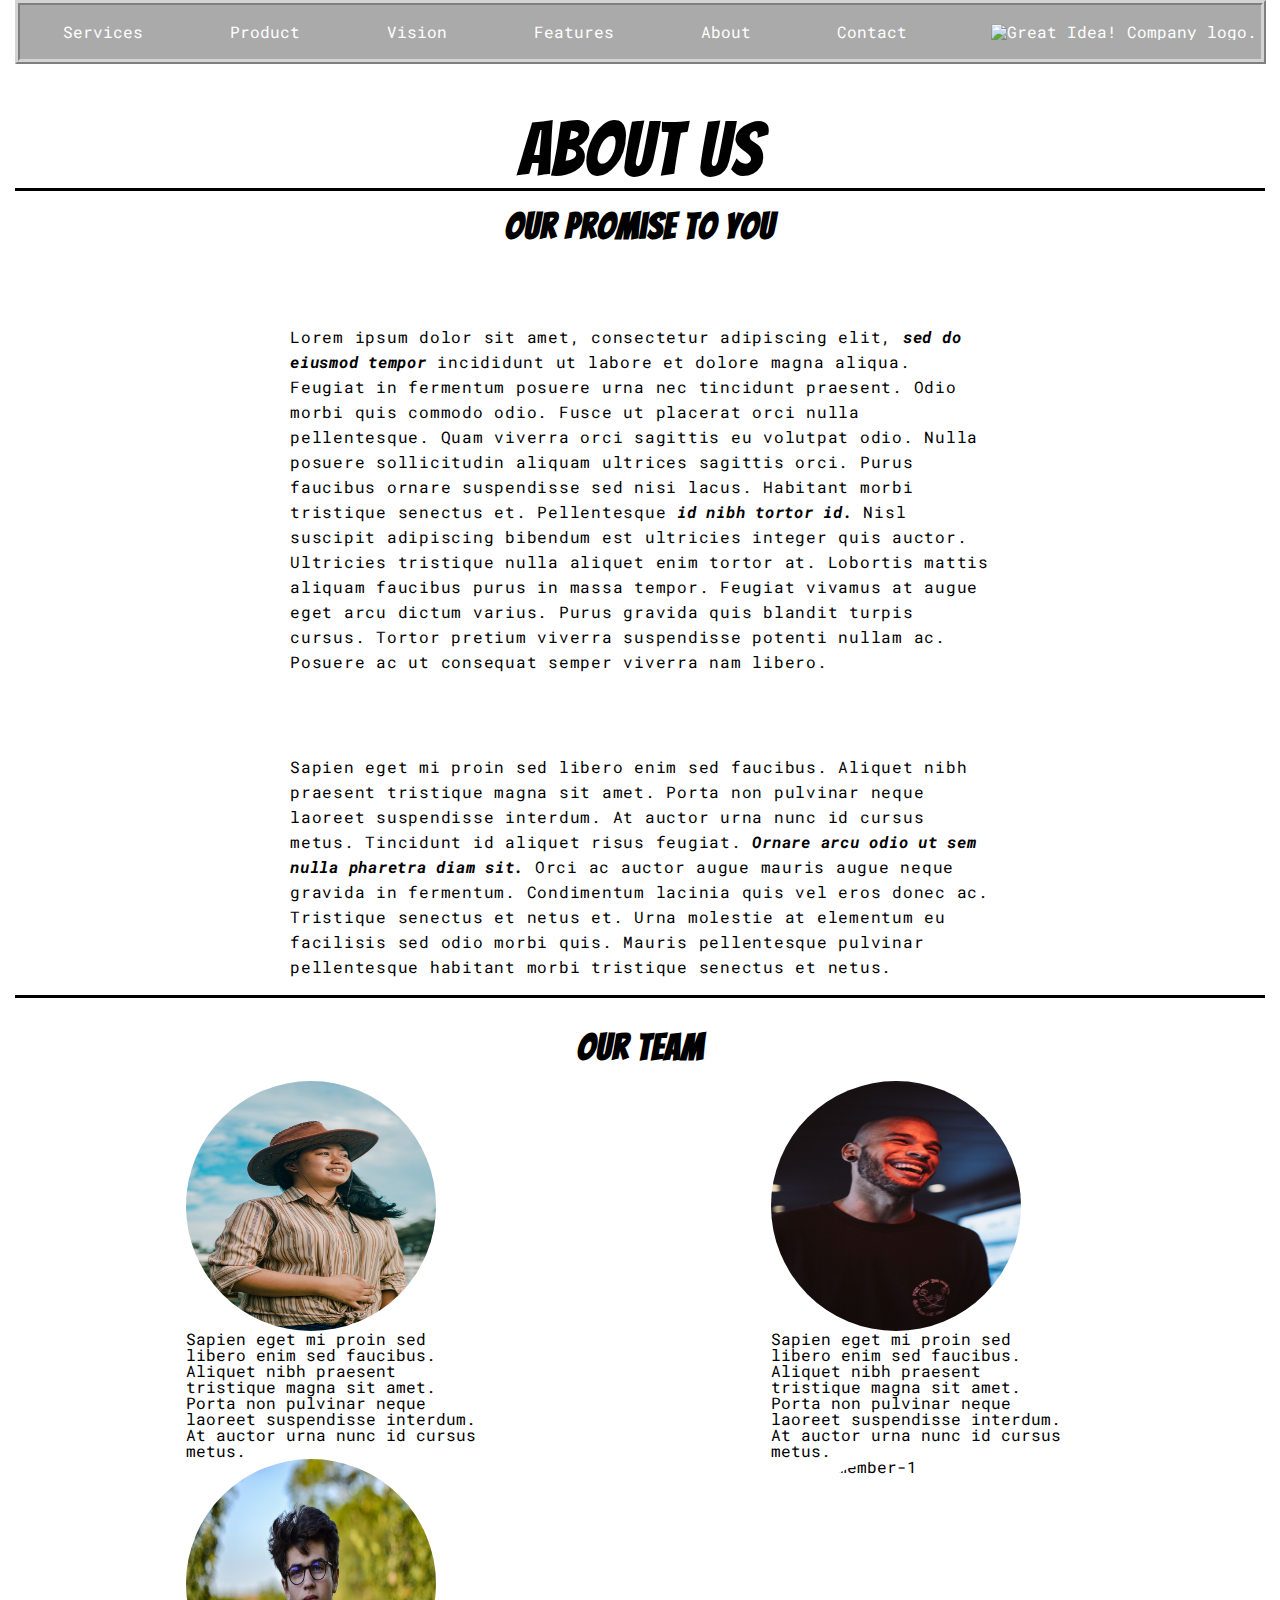
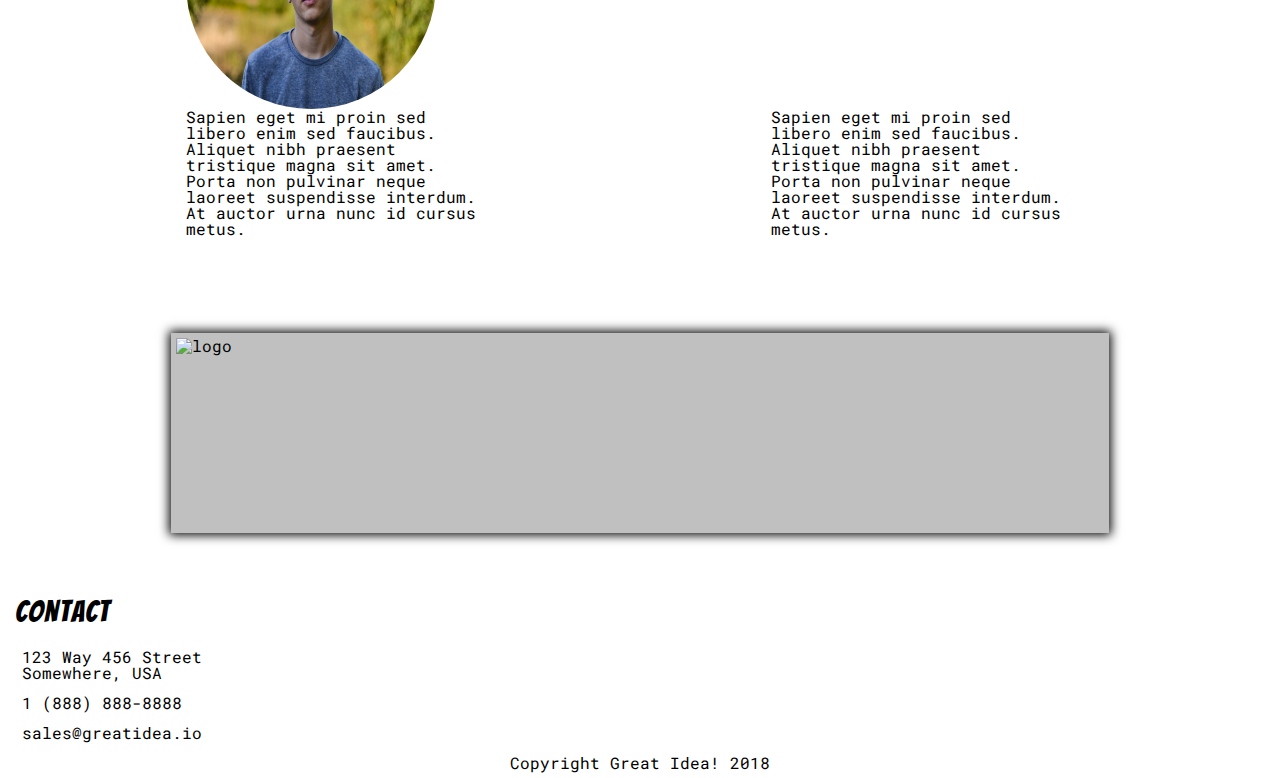
==== great-idea/about.html @ 7368cd46 "Added/Updated About Page + Mobile" ====
<!doctype html>
<!-- Bernard Johnson -->
<html lang="en">
<head>
  <meta charset="utf-8">


  <link rel="stylesheet" href="css/about.css">
  <link href="https://fonts.googleapis.com/css?family=Roboto+Mono" rel="stylesheet">
  <link href="https://fonts.googleapis.com/css?family=Bangers|Titillium+Web" rel="stylesheet">

  <!--[if lt IE 9]>
    <script src="https://cdnjs.cloudflare.com/ajax/libs/html5shiv/3.7.3/html5shiv.js"></script>
  <![endif]-->
</head>

  <body>
    <div class='nav-bar'>
      <nav>
        <a href='services.html'>Services</a>
        <a href='#'>Product</a>
        <a href='#'>Vision</a>
        <a href='#'>Features</a>
        <a href='about.html'>About</a>
        <a href='#'>Contact</a>
      </nav>
      <a href='index.html' id='logo'><img class="logo" src="img/logo.png" alt="Great Idea! Company logo."></a>
    </div>

    <header>
      <h1>About Us</h1>
    </header>

    <section class='vision-text'>
      <h2>Our Promise to You</h2>
      <p>Lorem ipsum dolor sit amet, consectetur adipiscing elit, <span>sed do eiusmod tempor</span> incididunt ut labore et dolore magna aliqua. Feugiat in fermentum posuere urna nec tincidunt praesent.
         Odio morbi quis commodo odio. Fusce ut placerat orci nulla pellentesque. Quam viverra orci sagittis eu volutpat odio. Nulla posuere sollicitudin aliquam ultrices sagittis orci.
         Purus faucibus ornare suspendisse sed nisi lacus. Habitant morbi tristique senectus et. Pellentesque <span>id nibh tortor id.</span> Nisl suscipit adipiscing bibendum est ultricies integer
         quis auctor. Ultricies tristique nulla aliquet enim tortor at. Lobortis mattis aliquam faucibus purus in massa tempor. Feugiat vivamus at augue eget arcu dictum varius. Purus
         gravida quis blandit turpis cursus. Tortor pretium viverra suspendisse potenti nullam ac. Posuere ac ut consequat semper viverra nam libero.</p>

      <p>Sapien eget mi proin sed libero enim sed faucibus. Aliquet nibh praesent tristique magna sit amet. Porta non pulvinar neque laoreet suspendisse interdum. At auctor urna nunc id
        cursus metus. Tincidunt id aliquet risus feugiat. <span>Ornare arcu odio ut sem nulla pharetra diam sit.</span> Orci ac auctor augue mauris augue neque gravida in fermentum. Condimentum lacinia
        quis vel eros donec ac. Tristique senectus et netus et. Urna molestie at elementum eu facilisis sed odio morbi quis. Mauris pellentesque pulvinar pellentesque habitant morbi tristique
        senectus et netus.</p>
    </section>

    <h2 id='our-team'>Our Team</h2>

    <section class='team'>

      <div class='member-container'>
        <img src="img/img1.jpg" alt="team-member-1">
        <p>Sapien eget mi proin sed libero enim sed faucibus. Aliquet nibh praesent tristique magna sit amet. Porta non pulvinar neque laoreet suspendisse interdum.
          At auctor urna nunc id cursus metus.</p>
      </div>

      <div class='member-container'>
        <img src="img/img2.jpg" alt="team-member-1">
        <p>Sapien eget mi proin sed libero enim sed faucibus. Aliquet nibh praesent tristique magna sit amet. Porta non pulvinar neque laoreet suspendisse interdum.
          At auctor urna nunc id cursus metus.</p>
      </div>

      <div class='member-container'>
        <img src="img/img3.jpg" alt="team-member-1">
        <p>Sapien eget mi proin sed libero enim sed faucibus. Aliquet nibh praesent tristique magna sit amet. Porta non pulvinar neque laoreet suspendisse interdum.
          At auctor urna nunc id cursus metus.</p>
      </div>

      <div class='member-container'>
        <img src="img/img4.jpg" alt="team-member-1">
        <p>Sapien eget mi proin sed libero enim sed faucibus. Aliquet nibh praesent tristique magna sit amet. Porta non pulvinar neque laoreet suspendisse interdum.
          At auctor urna nunc id cursus metus.</p>
      </div>
    </section>



      <img class="banner" src="./img/beach.jpg" alt='logo'>


      <footer>
        <h3>Contact</h3>
          <address>
            <p>123 Way 456 Street <br>
              Somewhere, USA </p>
            <p>1 (888) 888-8888</p>
            <p>sales@greatidea.io</p>
          </address>

          <p class='copyright'>Copyright Great Idea! 2018</p>
        </footer>

      </body>
</html>
---- great-idea/css/about.css ----
/* http://meyerweb.com/eric/tools/css/reset/
   v2.0 | 20110126
   License: none (public domain)
*/

html, body, div, span, applet, object, iframe,
h1, h2, h3, h4, h5, h6, p, blockquote, pre,
a, abbr, acronym, address, big, cite, code,
del, dfn, em, img, ins, kbd, q, s, samp,
small, strike, strong, sub, sup, tt, var,
b, u, i, center,
dl, dt, dd, ol, ul, li,
fieldset, form, label, legend,
table, caption, tbody, tfoot, thead, tr, th, td,
article, aside, canvas, details, embed,
figure, figcaption, footer, header, hgroup,
menu, nav, output, ruby, section, summary,
time, mark, audio, video {
	margin: 0;
	padding: 0;
	border: 0;
	font-size: 100%;
	font: inherit;
	vertical-align: baseline;
}
/* HTML5 display-role reset for older browsers */
article, aside, details, figcaption, figure,
footer, header, hgroup, menu, nav, section {
	display: block;
}
body {
	line-height: 1;
}
ol, ul {
	list-style: none;
}
blockquote, q {
	quotes: none;
}
blockquote:before, blockquote:after,
q:before, q:after {
	content: '';
	content: none;
}
table {
	border-collapse: collapse;
	border-spacing: 0;
}

/* Set every element's box-sizing to border-box */
* {
    box-sizing: border-box;
}

html, body {
    height: 100%;
		width: 1250px;
		margin: 0 auto;
    font-family: 'Roboto Mono', monospace, 'Titillium Web', sans-serif;
}

h1, h2, h3, h4, h5 {
    font-family: 'Bangers', cursive;
    letter-spacing: 1px;
    margin-bottom: 15px;
}

.nav-bar {
	background-color: #AAAAAA;
	position: fixed;
	top: 0;
	width: 78.2em;
	height: 4em;
	z-index: 2;
	border: 5px ridge lightgrey;
	display: flex;
	justify-content: space-between;
	align-items: center;
}

.nav-bar nav {
	width: 75%;
	height: 3em;
	display: flex;
	justify-content: space-around;
	align-items: center;
}


.nav-bar a {
	width: auto;
	padding: .25em;
	text-decoration: none;
	color:  white;
	position: relative;
}

/*navbar animation*/
.nav-bar a::before {
	content: '';
	display: block;
	height: 2px;
	width: 0%;
	background-color: black;


	position: absolute;
	top: 0;

	transition: all ease-in-out 250ms;
}

.nav-bar a:hover::before {
	width: 90%;
}

.nav-bar a:hover {
	color: black;
}

h1 {
  text-align: center;
  font-size: 75px;
  border-bottom: 3px solid black;
  margin: 0 auto;
  margin-top: 1.5em;
  margin-bottom: 0.25em;
}

h2 {
  font-size: 36px;
  text-align: center;
  font-weight: bold;
}

h3 {
  font-size: 30px;
}

#logo:hover::before {
	width: 0%;
}

.vision-text {
	display: flex;
	flex-direction: column;
	border-bottom: 3px solid black;
  margin-bottom: 2em;
}

.vision-text p {
  letter-spacing: .75px;
  line-height: 25px;
  width: 700px;
  margin: 1em auto;
  margin-top: 4em;
}

.vision-text span {
  font-style: italic;
  font-weight: bold;
}

/* Free images from pexels.com*/
.member-container {
  width: 40%;
  display: flex;
	flex-wrap: wrap;
  margin-left: 4em;
}

.team {
	display: flex;
	flex-wrap: wrap;
	justify-content: space-around;
  padding-bottom: 2em;
	margin-left: 5em;
}
.team h2 {
	align-self: center;
}

.team img {
  height: 250px;
  width: 250px;
  border-radius: 50%;
}

.team p {
  width: 300px;
}

.banner {
	display: block;
	height: 200px;
  width: 75%;
  margin: 4em auto;
  padding: 5px;
  background-color: silver;
  box-shadow: 0px 0px 10px 2px black;

}

footer p {
  padding: 7px;
}

.copyright
 {
  text-align: center;
  margin-bottom: 2em;
}

/*mobile styles*/
@media only screen and (max-width:700px){
	/*navigation mobile*/
	.nav-bar {
		position: fixed;
		top: 0;
		width: 100%;
		z-index: 2;
		display: flex;
		justify-content: space-between;
		align-items: center;
	}


	.nav-bar img {
		width: 30%;
		height: auto;
	}

	.nav-bar a {
		font-size: 12px;
		text-decoration: none;
		color:  white;
	}

	h1 {
		text-align: left;
		margin-left: 2.5em;
		border-bottom: none;
	}

	.vision-text {
		margin: 0 0;
		width: 75%;
		flex-direction: column;
		justify-content: 	space-around;
	}

	.vision-text h2 {
		width: 66%;
	}

	.vision-text p {
		margin: 2em 7em;
		width: 50%;
	}

	.team {
		flex-direction: column;
		margin-left: 6em;
	}

	.member-container p {
		padding: 2em 0;
	}

	#our-team {
		text-align: left;
		margin: 1em 6em;
	}

	.banner {
		width: 40%;
		margin: 2em 5em;
	}

	footer h3 {
		margin-left: 8.75em;
	}

  address {
		margin-left: 14em;
	}

	.copyright {
			margin: 2em 11em;
			text-align: left;
	}
}
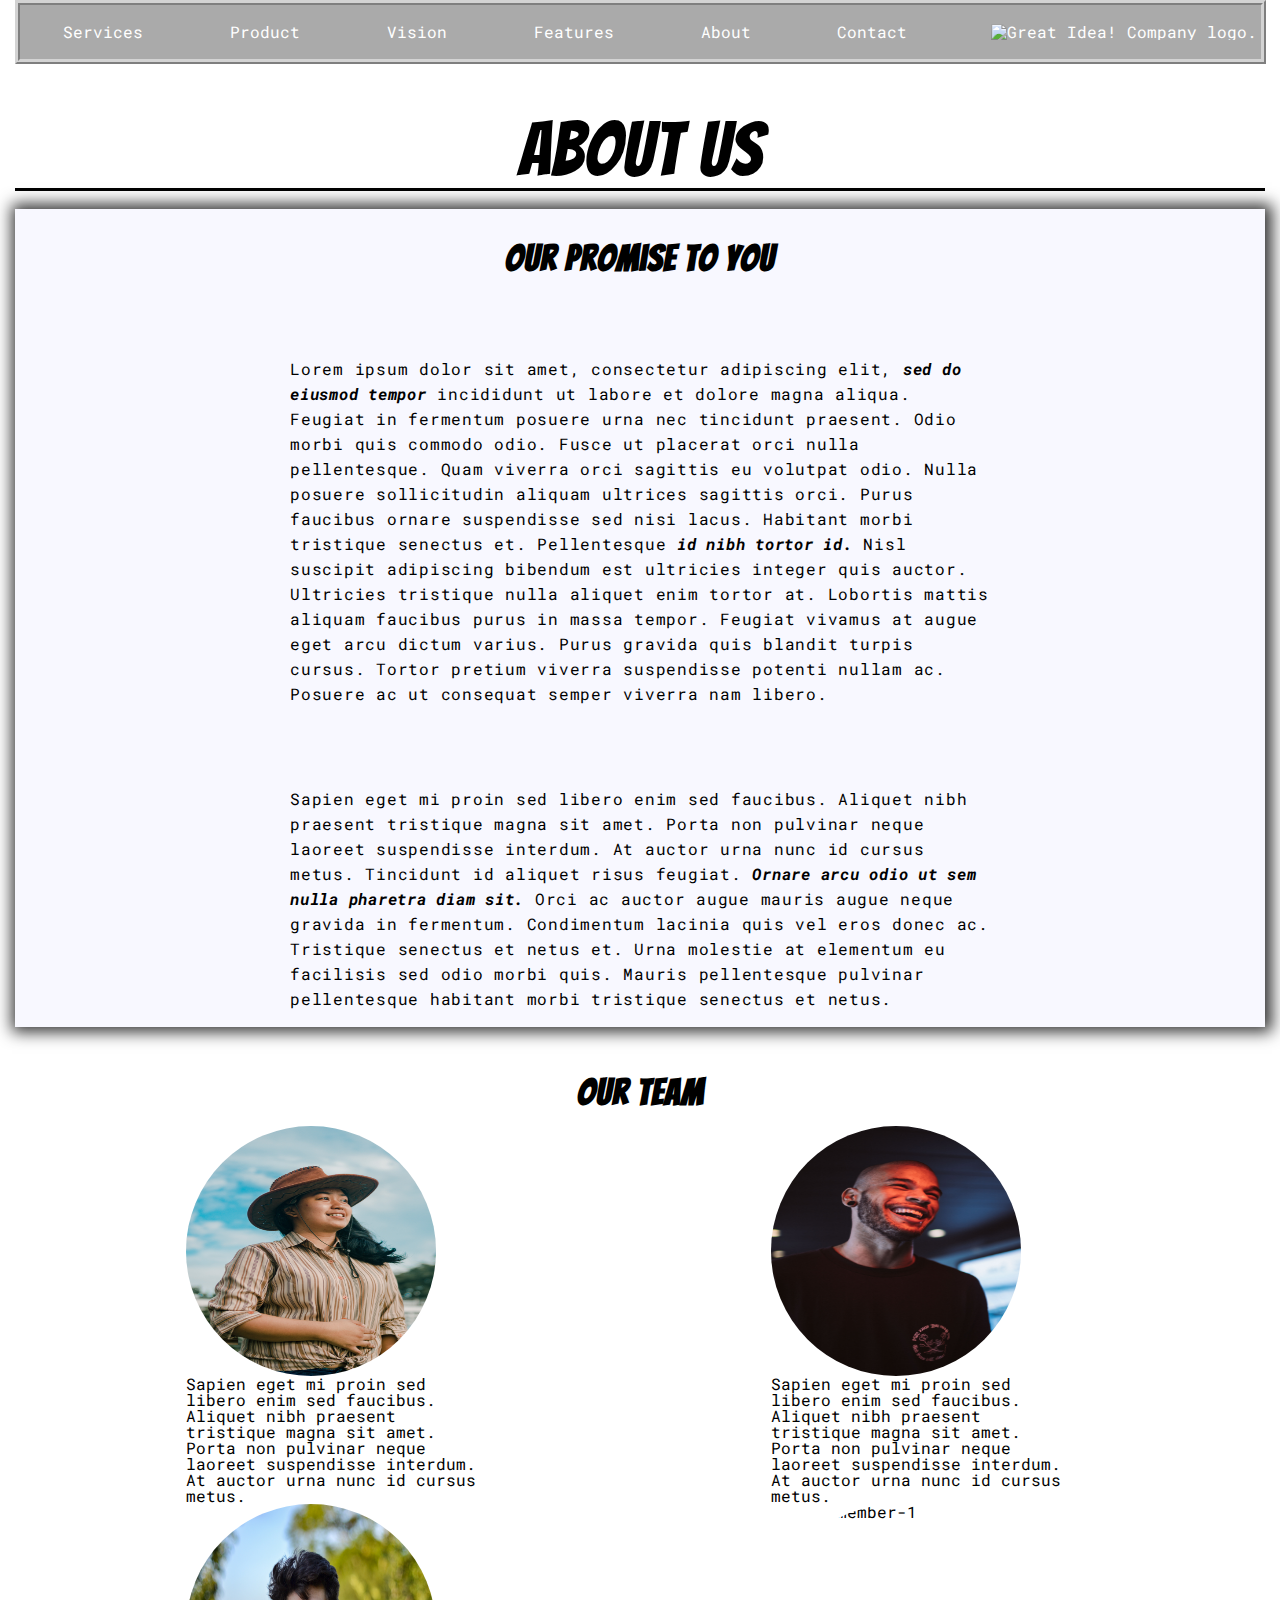
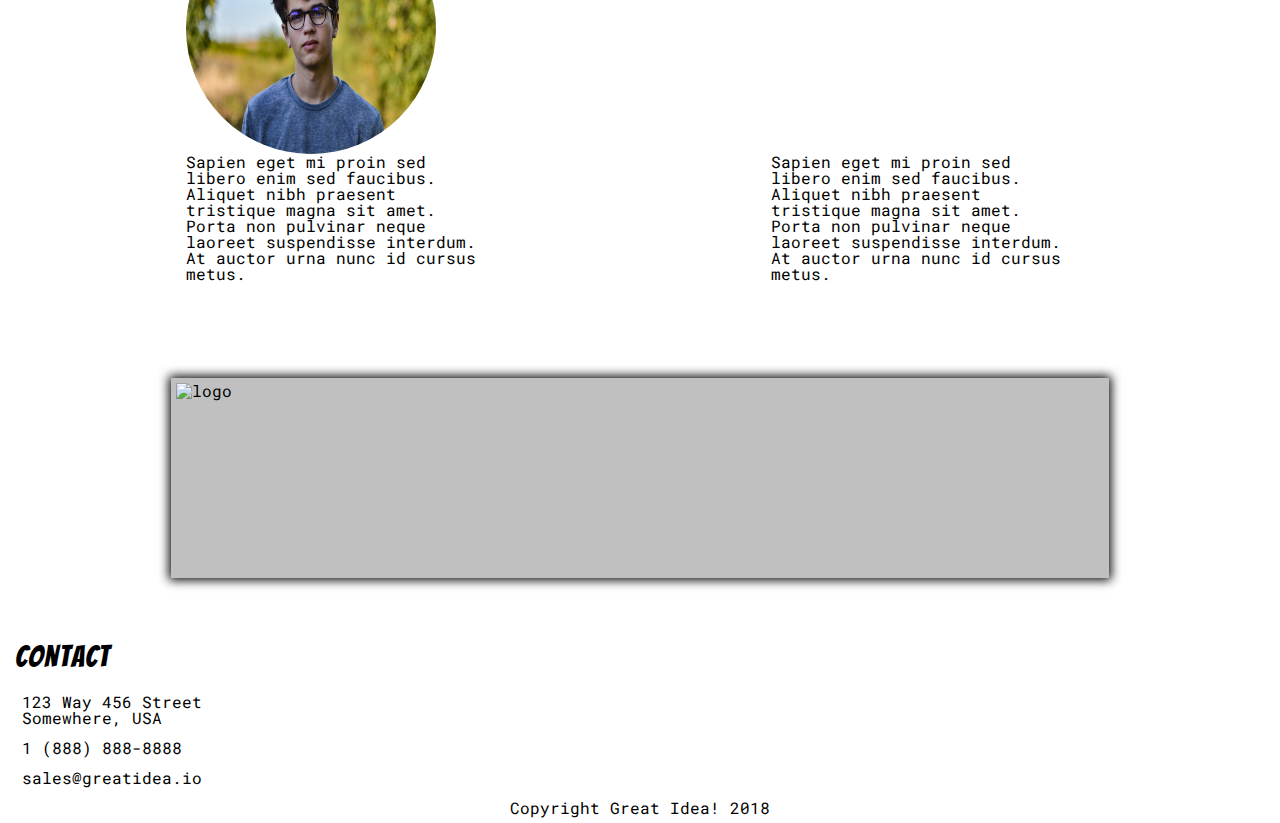
==== commit 95dc3741: "Created semantic html Products page, added link to all other pages" ====
--- a/great-idea/about.html
+++ b/great-idea/about.html
@@ -12,13 +12,14 @@
   <!--[if lt IE 9]>
     <script src="https://cdnjs.cloudflare.com/ajax/libs/html5shiv/3.7.3/html5shiv.js"></script>
   <![endif]-->
+  <title>Great Idea! - About</title>
 </head>
 
   <body>
     <div class='nav-bar'>
       <nav>
         <a href='services.html'>Services</a>
-        <a href='#'>Product</a>
+        <a href='products.html'>Product</a>
         <a href='#'>Vision</a>
         <a href='#'>Features</a>
         <a href='about.html'>About</a>
--- a/great-idea/css/about.css
+++ b/great-idea/css/about.css
@@ -144,8 +144,10 @@
 .vision-text {
 	display: flex;
 	flex-direction: column;
-	border-bottom: 3px solid black;
-  margin-bottom: 2em;
+  margin-bottom: 3em;
+	padding-top: 2em;
+	background-color: ghostwhite;
+	box-shadow: 2px 0 15px 5px rgba(0, 0, 0, 0.8);
 }
 
 .vision-text p {
@@ -226,8 +228,7 @@
 
 
 	.nav-bar img {
-		width: 30%;
-		height: auto;
+		width: 75%;
 	}
 
 	.nav-bar a {
@@ -286,7 +287,7 @@
 	}
 
 	.copyright {
-			margin: 2em 11em;
-			text-align: left;
-	}
-}
+		margin: 2em 11em;
+		text-align: left;
+	}
+}
